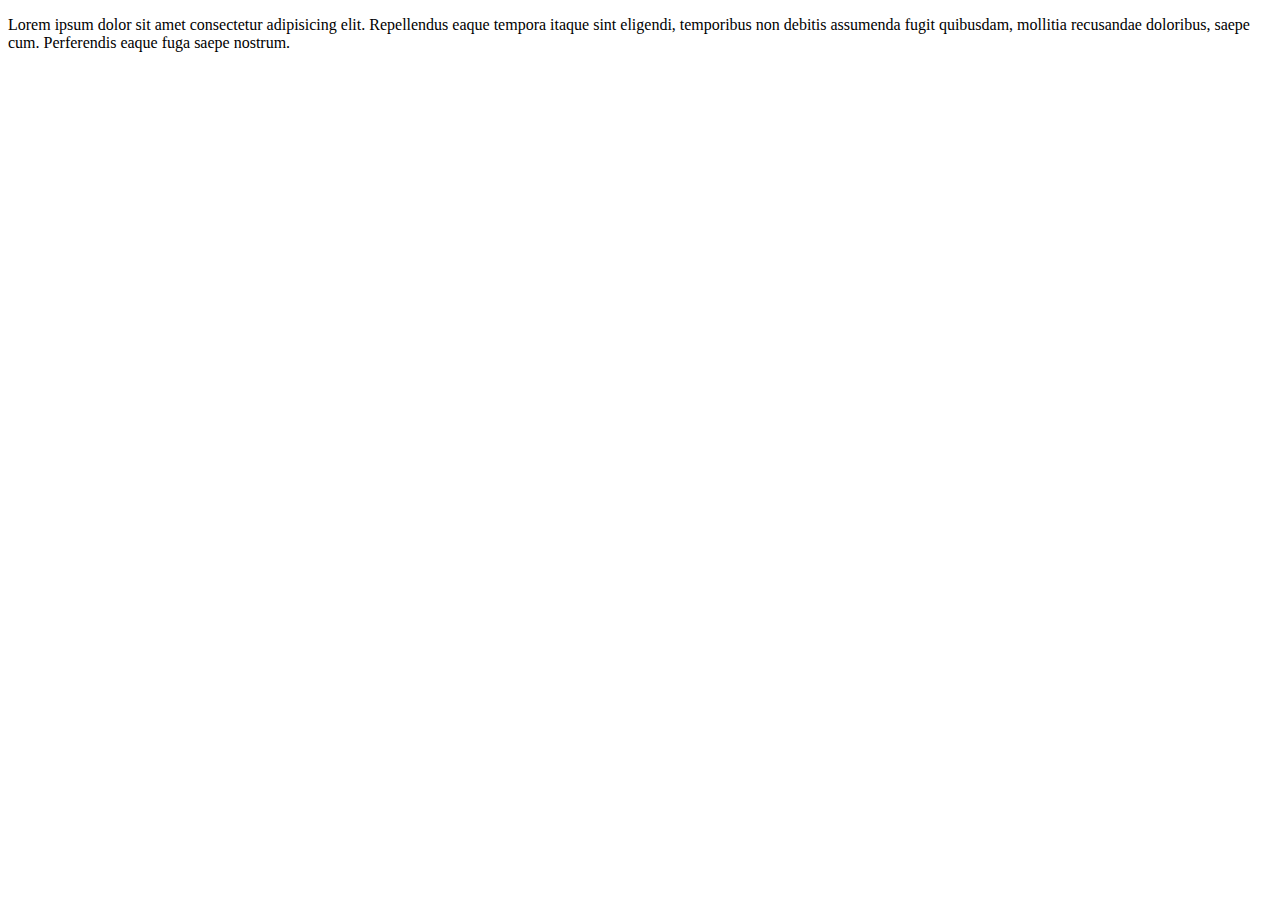
==== 1.html @ 4b409ea8 "test" ====
<!DOCTYPE html>
<html lang="en">

<head>
    <meta charset="UTF-8">
    <meta name="viewport" content="width=device-width, initial-scale=1.0">
    <meta http-equiv="X-UA-Compatible" content="ie=edge">
    <title>Document</title>
</head>

<body>
    <p>
        Lorem ipsum dolor sit amet consectetur adipisicing elit. Repellendus eaque tempora itaque sint eligendi,
        temporibus non debitis assumenda fugit quibusdam, mollitia recusandae doloribus, saepe cum. Perferendis eaque
        fuga saepe nostrum.
    </p>
</body>

</html>
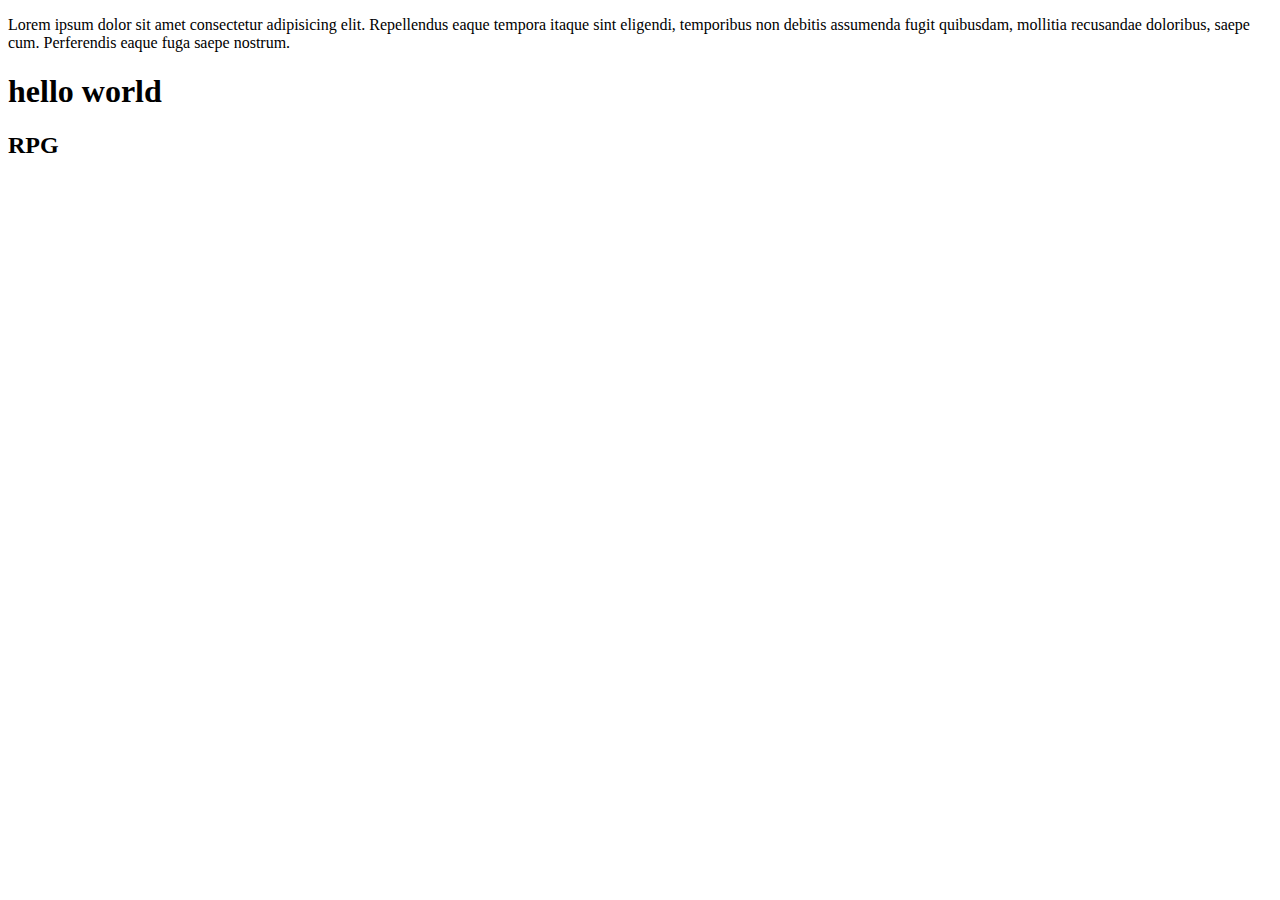
==== commit 70d427b1: "test" ====
--- a/1.html
+++ b/1.html
@@ -14,6 +14,8 @@
         temporibus non debitis assumenda fugit quibusdam, mollitia recusandae doloribus, saepe cum. Perferendis eaque
         fuga saepe nostrum.
     </p>
+    <h1>hello world</h1>
+    <h2>RPG</h2>
 </body>
 
 </html>